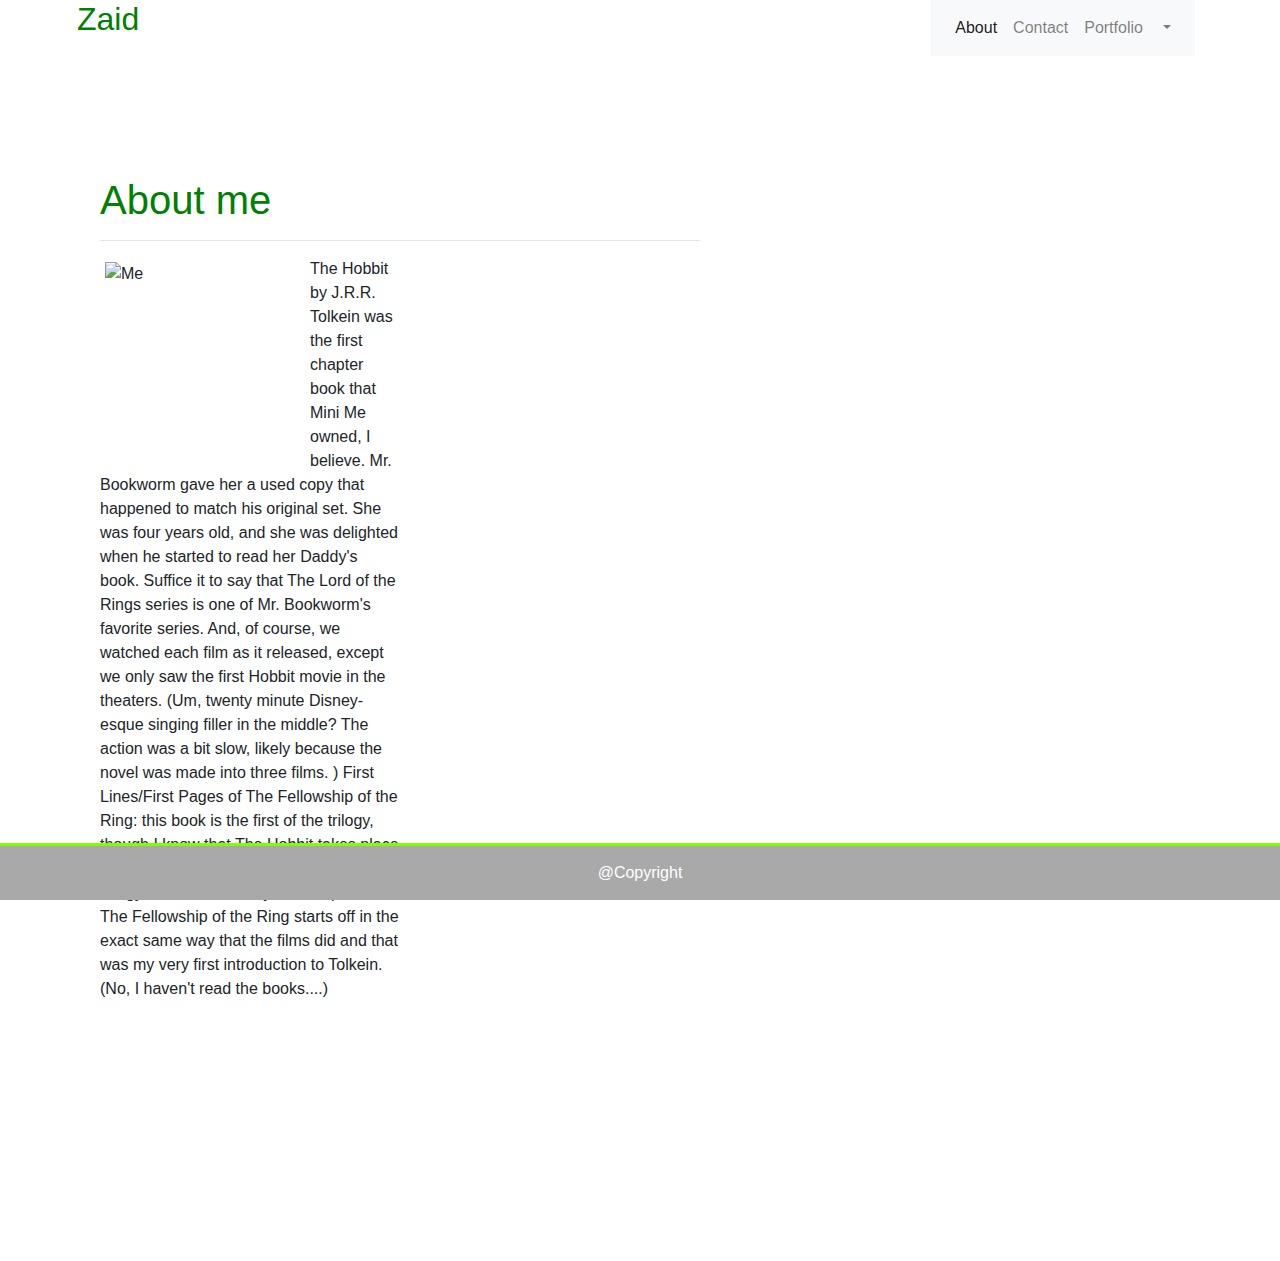
==== index.html @ 680f5bda "New updateS" ====
<!DOCTYPE html>
<html lang="en">

<head>
    <meta charset="UTF-8">
    <meta name="viewport" content="width=
    , initial-scale=1.0">
    <title>Document</title>
    <link rel="stylesheet" href="Style.css">
    <link rel="stylesheet" href="https://stackpath.bootstrapcdn.com/bootstrap/4.4.1/css/bootstrap.min.css">

</head>

<body>

    <section class="container">
        <div class="row">
            <div class="col">
                <h2>Zaid </h2>
            </div>
            <div class="col">
<nav class="navbar navbar-expand-lg navbar-light bg-light">
    <button class="navbar-toggler" type="button" data-toggle="collapse" data-target="#navbarNavDropdown"
        aria-controls="navbarNavDropdown" aria-expanded="false" aria-label="Toggle navigation">
        <span class="navbar-toggler-icon"></span>
    </button>
    <div class="collapse navbar-collapse" id="navbarNavDropdown">
        <ul class="navbar-nav">
            <li class="nav-item active">
                <a class="nav-link" href="./index.html">About<span class="sr-only">(current)</span></a>
            </li>
            <li class="nav-item">
                <a class="nav-link" href="./contact.html">Contact</a>
            </li>
            <li class="nav-item">
                <a class="nav-link" href="./portfolio.html">Portfolio</a>
            </li>
            <li class="nav-item dropdown">
                <a class="nav-link dropdown-toggle" href="#" id="navbarDropdownMenuLink" role="button"
                    data-toggle="dropdown" aria-haspopup="true" aria-expanded="false">
                 
                </a>
                <div class="dropdown-menu" aria-labelledby="navbarDropdownMenuLink">
                    <a class="dropdown-item" href="./index.html">About</a>
                    <a class="dropdown-item" href="./contact.html">Contact</a>
                    <a class="dropdown-item" href="./portfolio.html">Portfolio</a>
                </div>
            </li>
        </ul>
    </div>
</nav>
        </div>
        </div>
    </section>
        <section class="Zaid">
        <h1>About me</h1>
        <hr>
      
<div class="row no-gutters">

    <div class="col-4 col-md-6">
    <img src="./36957899_1810974925649537_4440190383774760960_o.jpg" alt="Me">  
    
<p1>   

        The Hobbit by J.R.R. Tolkein was the first chapter book that Mini Me owned, I believe. Mr. Bookworm gave her a used
        copy
        that happened to match his original set. She was four years old, and she was delighted when he started to read her
        Daddy's book.
    
        Suffice it to say that The Lord of the Rings series is one of Mr. Bookworm's favorite series. And, of course, we
        watched
        each film as it released, except we only saw the first Hobbit movie in the theaters. (Um, twenty minute Disney-esque
        singing filler in the middle? The action was a bit slow, likely because the novel was made into three films. )
    
        First Lines/First Pages of The Fellowship of the Ring: this book is the first of the trilogy, though I know that The
        Hobbit takes place before LOTR, I decided to start with the trilogy. Of course, it may also help that The Fellowship
        of
        the Ring starts off in the exact same way that the films did and that was my very first introduction to Tolkein.
        (No, I
        haven't read the books....)
</p1>
   
</div>
 
</div>
        </section>


<footer class="footer">
    <p3>@Copyright</p3>
</footer>
        </body>
---- Style.css ----
body{
background-image: url(./light-live-background-css.jpg);


}
nav{
   
    float: right;
 
   
}
.last{
    
}
img
{
 
   float: left;  
            margin: 5px; 

    height: 200px;
    width: 200px;
}

.Zaid.p1{
 
 text-align: justify;      font-size: 25px; 
    margin-right: 400px
    ;
    width: 600px;
margin-left:100px ;
 margin-bottom:400px ;
  
 background-color: white;
padding: 100px;    margin-top: 100px;
    height: 700px;
 
   
}
.Zaid{
    margin:260px;
    margin-left: 200px;
    margin-top:120px;
    background-color: white;
    width: 600px;
margin-left:100px ;
}
h2 {
    float: left;
    margin-left: -8px;
    color: green;
 
}
.row
{
    border: thick;
}
h1{
    color: green;
}
    .footer {
      padding:15px ;
        margin-top: 60px; ;
        position: fixed;
        left: 0;
        bottom: 0;
        width: 100%;
        
        background-color: darkgrey;
     
        text-align: center;
    border-top: solid;color: chartreuse;   
    }
    p3{   color: white;

    }
.cont{
       background-color: white;
    margin-top: 40px;
    width: 700px;
    margin-right: 60px;
   
}
.port {
    background-color: white;
    margin-bottom: 200px;
   margin-top:60px; ;
width: 660px;
    margin-left: 80px;
  line-height: 1;
padding-right: 80px;

   
}
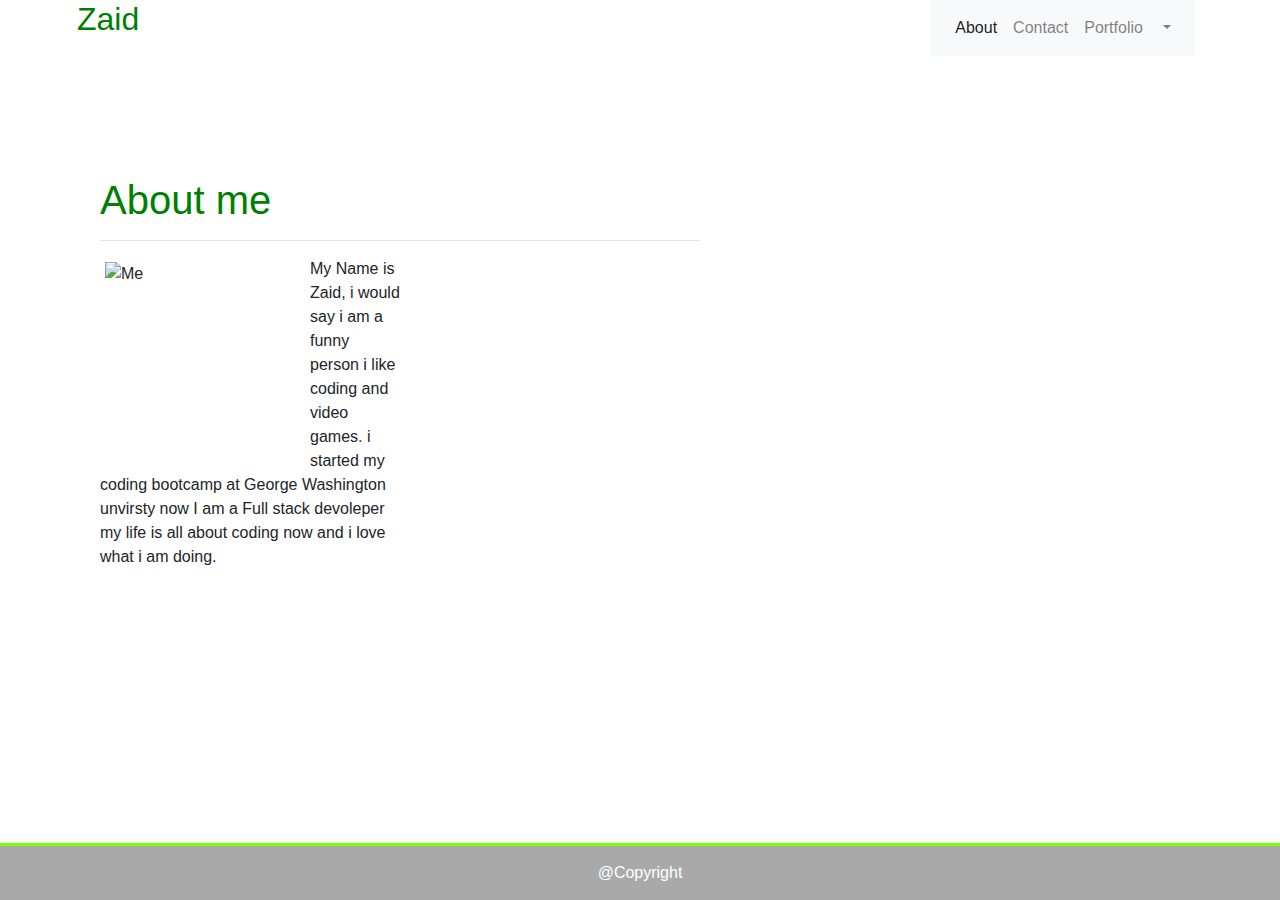
==== commit f0c0279c: "l" ====
--- a/index.html
+++ b/index.html
@@ -63,22 +63,8 @@
     
 <p1>   
 
-        The Hobbit by J.R.R. Tolkein was the first chapter book that Mini Me owned, I believe. Mr. Bookworm gave her a used
-        copy
-        that happened to match his original set. She was four years old, and she was delighted when he started to read her
-        Daddy's book.
-    
-        Suffice it to say that The Lord of the Rings series is one of Mr. Bookworm's favorite series. And, of course, we
-        watched
-        each film as it released, except we only saw the first Hobbit movie in the theaters. (Um, twenty minute Disney-esque
-        singing filler in the middle? The action was a bit slow, likely because the novel was made into three films. )
-    
-        First Lines/First Pages of The Fellowship of the Ring: this book is the first of the trilogy, though I know that The
-        Hobbit takes place before LOTR, I decided to start with the trilogy. Of course, it may also help that The Fellowship
-        of
-        the Ring starts off in the exact same way that the films did and that was my very first introduction to Tolkein.
-        (No, I
-        haven't read the books....)
+     My Name is Zaid, i would say i am a funny person i like coding and video games. i started my coding bootcamp at George Washington unvirsty now I am a Full stack devoleper my life is all about coding now and i love what i am doing.
+     
 </p1>
    
 </div>
@@ -90,4 +76,9 @@
 <footer class="footer">
     <p3>@Copyright</p3>
 </footer>
+<!-- jQuery CDN -->
+<script src="https://ajax.googleapis.com/ajax/libs/jquery/1.11.3/jquery.min.js"></script>
+<script src="https://cdnjs.cloudflare.com/ajax/libs/popper.js/1.14.3/umd/popper.min.js"></script>
+<!-- Bootstrap JavaScript CDN -->
+<script src="https://maxcdn.bootstrapcdn.com/bootstrap/4.0.0/js/bootstrap.min.js"></script>
         </body>